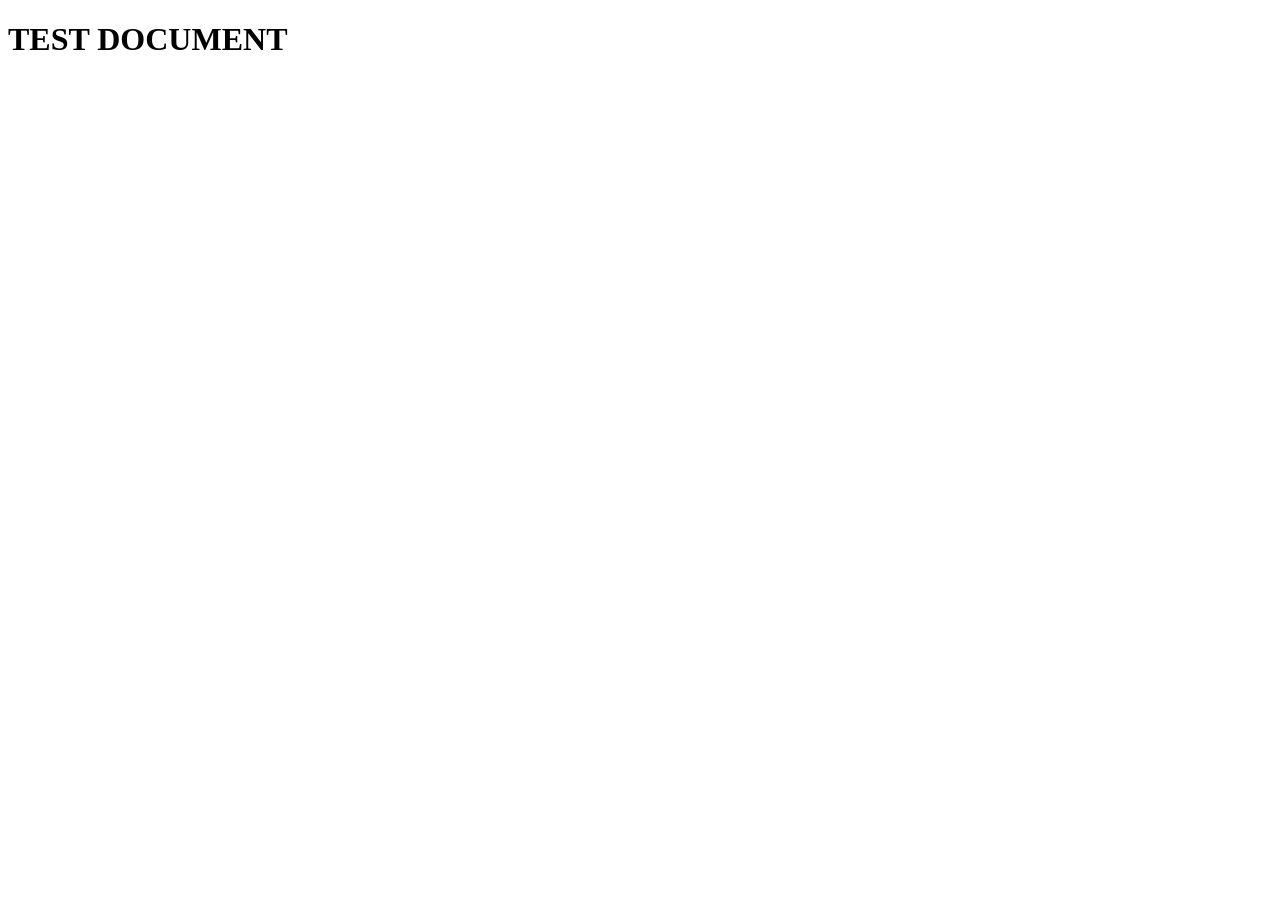
==== test.html @ 3b4684e7 "committed test.html" ====
<!DOCTYPE html>
<html lang="en">
<head>
    <meta charset="UTF-8">
    <meta name="viewport" content="width=device-width, initial-scale=1.0">
    <title>Document</title>
</head>
<body>
    <h1>TEST DOCUMENT</h1>
</body>
</html>
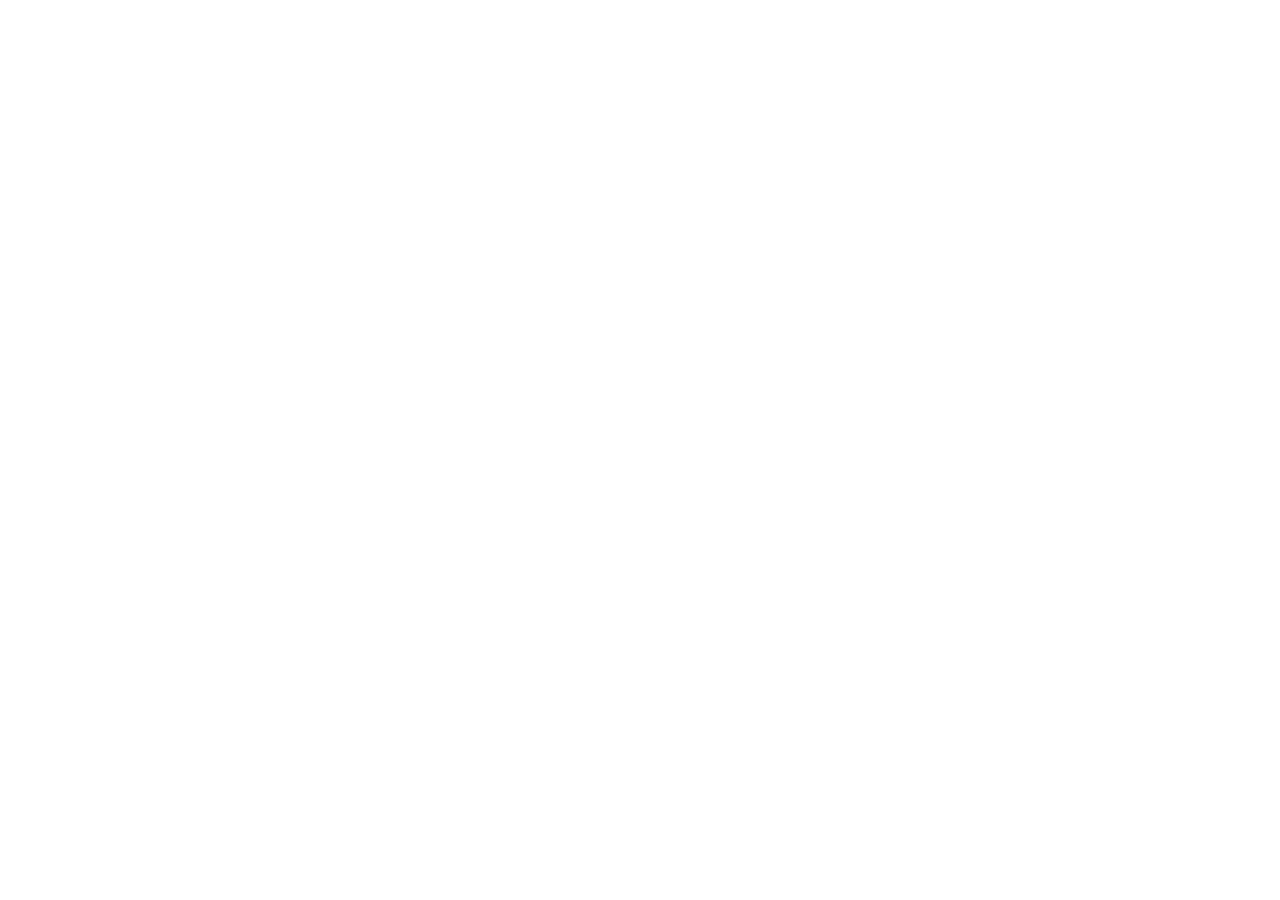
==== commit c47f9991: "test commit" ====
--- a/test.html
+++ b/test.html
@@ -3,9 +3,9 @@
 <head>
     <meta charset="UTF-8">
     <meta name="viewport" content="width=device-width, initial-scale=1.0">
-    <title>Document</title>
+    <title>Testing</title>
 </head>
 <body>
-    <h1>TEST DOCUMENT</h1>
+    
 </body>
 </html>
